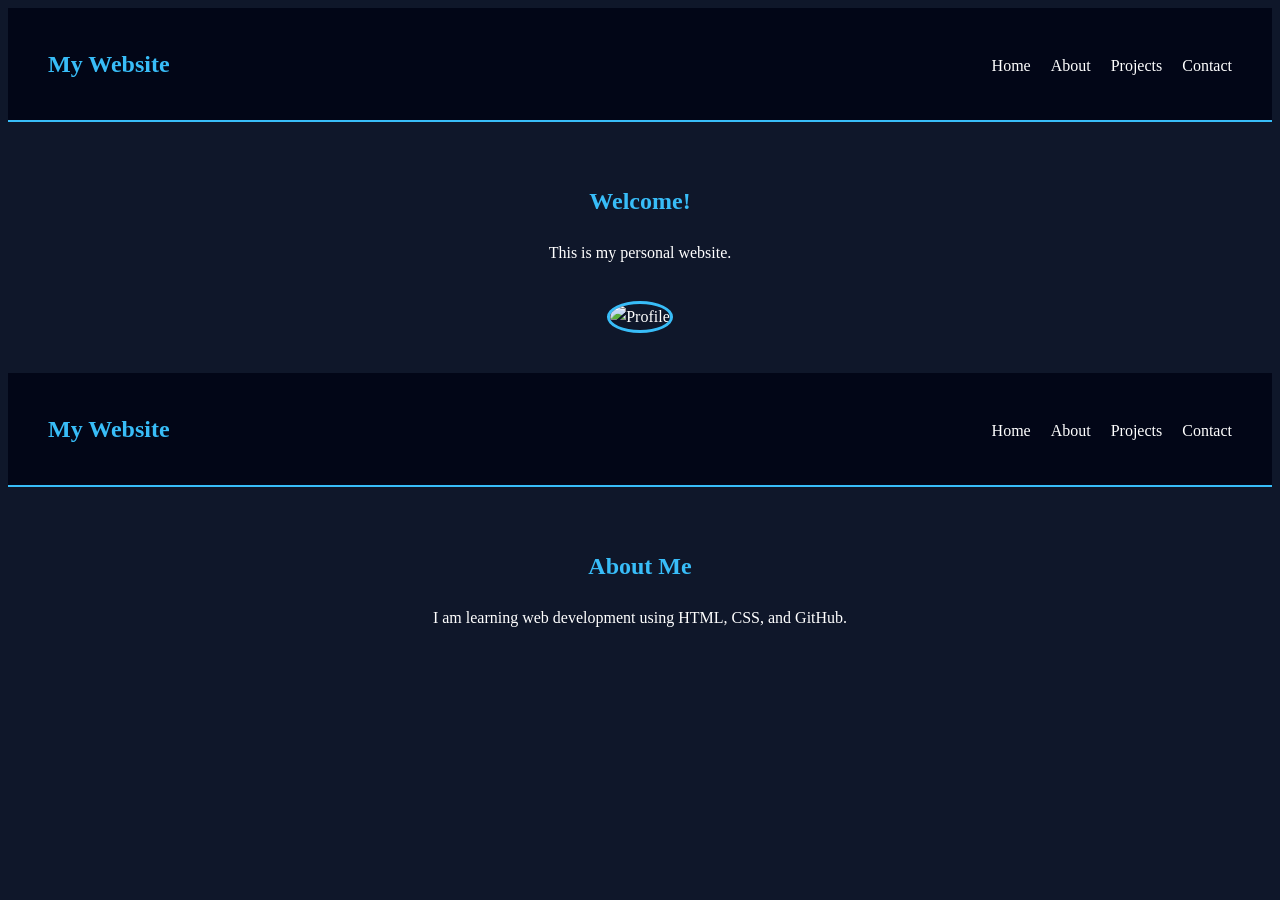
==== index.html @ ace14e40 "Add files via upload" ====
<!DOCTYPE html>
<html lang="en">
<head>
    <meta charset="UTF-8">
    <title>Home</title>
    <link rel="stylesheet" href="style.css">
</head>
<body>

<nav>
    <h1>My Website</h1>
    <ul>
        <li><a href="index.html">Home</a></li>
        <li><a href="about.html">About</a></li>
        <li><a href="projects.html">Projects</a></li>
        <li><a href="contact.html">Contact</a></li>
    </ul>
</nav>

<section>
    <h2>Welcome!</h2>
    <p>This is my personal website.</p>
    <img src="profile.jpg" alt="Profile" width="200">
</section>

</body>
</html>

<!DOCTYPE html>
<html lang="en">
<head>
    <meta charset="UTF-8">
    <title>About</title>
    <link rel="stylesheet" href="style.css">
</head>
<body>

<nav>
    <h1>My Website</h1>
    <ul>
        <li><a href="index.html">Home</a></li>
        <li><a href="about.html">About</a></li>
        <li><a href="projects.html">Projects</a></li>
        <li><a href="contact.html">Contact</a></li>
    </ul>
</nav>

<section>
    <h2>About Me</h2>
    <p>I am learning web development using HTML, CSS, and GitHub.</p>
</section>

</body>
</html>
---- style.css ----
* Reset */
* {
    margin: 0;
    padding: 0;
    box-sizing: border-box;
    font-family: Arial, sans-serif;
}

/* Body */
body {
    background: #0f172a;
    color: white;
    line-height: 1.6;
}

/* Navbar */
nav {
    display: flex;
    justify-content: space-between;
    align-items: center;
    background: #020617;
    padding: 15px 40px;
    border-bottom: 2px solid #38bdf8;
}

nav h1 {
    color: #38bdf8;
}

nav ul {
    list-style: none;
    display: flex;
}

nav ul li {
    margin-left: 20px;
}

nav ul li a {
    text-decoration: none;
    color: white;
    transition: 0.3s;
}

nav ul li a:hover {
    color: #38bdf8;
}

/* Section */
section {
    padding: 40px;
    text-align: center;
}

/* Headings */
h2 {
    margin-bottom: 20px;
    color: #38bdf8;
}

/* Image */
img {
    margin-top: 20px;
    border-radius: 50%;
    border: 3px solid #38bdf8;
}

/* Projects List */
ul {
    margin-top: 20px;
}

ul li {
    margin: 10px 0;
}

/* Form */
form {
    margin-top: 20px;
}

input, textarea {
    width: 250px;
    padding: 10px;
    margin-top: 5px;
    border: none;
    border-radius: 5px;
}

button {
    background: #38bdf8;
    color: black;
    padding: 10px 20px;
    border: none;
    border-radius: 5px;
    cursor: pointer;
    transition: 0.3s;
}

button:hover {
    background: #0ea5e9;
}

/* Responsive */
@media (max-width: 600px) {
    nav {
        flex-direction: column;
    }

    nav ul {
        flex-direction: column;
        margin-top: 10px;
    }

    nav ul li {
        margin: 10px 0;
    }
}
---- style.css ----
* Reset */
* {
    margin: 0;
    padding: 0;
    box-sizing: border-box;
    font-family: Arial, sans-serif;
}

/* Body */
body {
    background: #0f172a;
    color: white;
    line-height: 1.6;
}

/* Navbar */
nav {
    display: flex;
    justify-content: space-between;
    align-items: center;
    background: #020617;
    padding: 15px 40px;
    border-bottom: 2px solid #38bdf8;
}

nav h1 {
    color: #38bdf8;
}

nav ul {
    list-style: none;
    display: flex;
}

nav ul li {
    margin-left: 20px;
}

nav ul li a {
    text-decoration: none;
    color: white;
    transition: 0.3s;
}

nav ul li a:hover {
    color: #38bdf8;
}

/* Section */
section {
    padding: 40px;
    text-align: center;
}

/* Headings */
h2 {
    margin-bottom: 20px;
    color: #38bdf8;
}

/* Image */
img {
    margin-top: 20px;
    border-radius: 50%;
    border: 3px solid #38bdf8;
}

/* Projects List */
ul {
    margin-top: 20px;
}

ul li {
    margin: 10px 0;
}

/* Form */
form {
    margin-top: 20px;
}

input, textarea {
    width: 250px;
    padding: 10px;
    margin-top: 5px;
    border: none;
    border-radius: 5px;
}

button {
    background: #38bdf8;
    color: black;
    padding: 10px 20px;
    border: none;
    border-radius: 5px;
    cursor: pointer;
    transition: 0.3s;
}

button:hover {
    background: #0ea5e9;
}

/* Responsive */
@media (max-width: 600px) {
    nav {
        flex-direction: column;
    }

    nav ul {
        flex-direction: column;
        margin-top: 10px;
    }

    nav ul li {
        margin: 10px 0;
    }
}
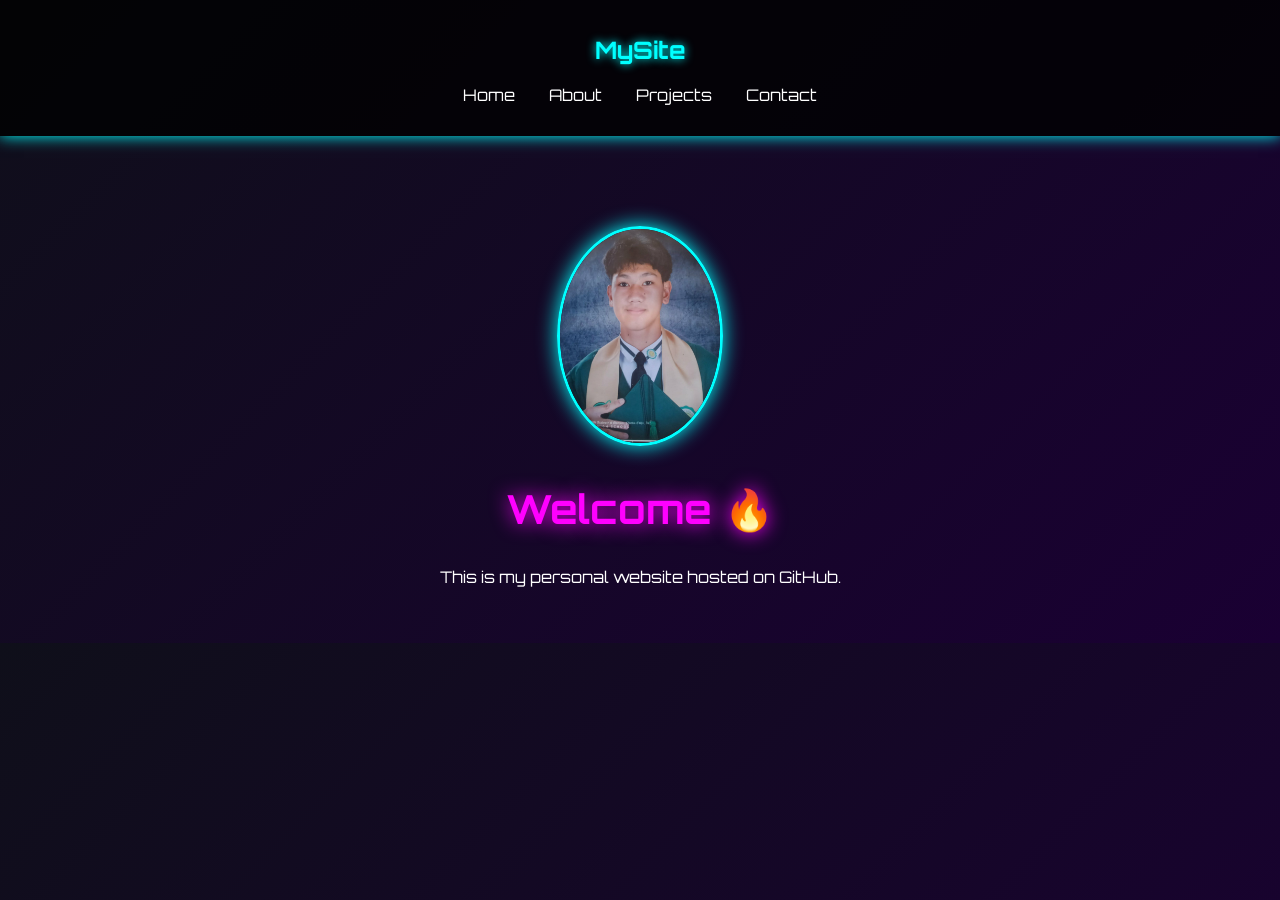
==== commit a692a260: "Add files via upload" ====
--- a/index.html
+++ b/index.html
@@ -1,14 +1,13 @@
 <!DOCTYPE html>
-<html lang="en">
+<html>
 <head>
-    <meta charset="UTF-8">
-    <title>Home</title>
+    <title>My Website</title>
     <link rel="stylesheet" href="style.css">
 </head>
 <body>
 
 <nav>
-    <h1>My Website</h1>
+    <h2>MySite</h2>
     <ul>
         <li><a href="index.html">Home</a></li>
         <li><a href="about.html">About</a></li>
@@ -17,38 +16,11 @@
     </ul>
 </nav>
 
-<section>
-    <h2>Welcome!</h2>
-    <p>This is my personal website.</p>
-    <img src="profile.jpg" alt="Profile" width="200">
+<section class="home">
+    <img src="profile.jpg" alt="Profile">
+    <h1>Welcome 🔥</h1>
+    <p>This is my personal website hosted on GitHub.</p>
 </section>
 
 </body>
-</html>
-
-<!DOCTYPE html>
-<html lang="en">
-<head>
-    <meta charset="UTF-8">
-    <title>About</title>
-    <link rel="stylesheet" href="style.css">
-</head>
-<body>
-
-<nav>
-    <h1>My Website</h1>
-    <ul>
-        <li><a href="index.html">Home</a></li>
-        <li><a href="about.html">About</a></li>
-        <li><a href="projects.html">Projects</a></li>
-        <li><a href="contact.html">Contact</a></li>
-    </ul>
-</nav>
-
-<section>
-    <h2>About Me</h2>
-    <p>I am learning web development using HTML, CSS, and GitHub.</p>
-</section>
-
-</body>
-</html>
+</html>
--- a/style.css
+++ b/style.css
@@ -1,118 +1,98 @@
-* Reset */
-* {
+@import url('https://fonts.googleapis.com/css2?family=Orbitron:wght@400;700&display=swap');
+
+body {
     margin: 0;
-    padding: 0;
-    box-sizing: border-box;
-    font-family: Arial, sans-serif;
+    font-family: 'Orbitron', sans-serif;
+    background: linear-gradient(135deg, #0f0f1a, #1a0033);
+    color: white;
+    text-align: center;
 }
 
-/* Body */
-body {
-    background: #0f172a;
-    color: white;
-    line-height: 1.6;
+/* NAVBAR */
+nav {
+    background: rgba(0, 0, 0, 0.8);
+    padding: 15px;
+    box-shadow: 0 0 15px #00ffff;
 }
 
-/* Navbar */
-nav {
-    display: flex;
-    justify-content: space-between;
-    align-items: center;
-    background: #020617;
-    padding: 15px 40px;
-    border-bottom: 2px solid #38bdf8;
-}
-
-nav h1 {
-    color: #38bdf8;
+nav h2 {
+    color: #00ffff;
+    text-shadow: 0 0 10px #00ffff;
 }
 
 nav ul {
     list-style: none;
-    display: flex;
+    padding: 0;
 }
 
 nav ul li {
-    margin-left: 20px;
+    display: inline;
+    margin: 15px;
 }
 
 nav ul li a {
+    color: #fff;
     text-decoration: none;
-    color: white;
     transition: 0.3s;
 }
 
 nav ul li a:hover {
-    color: #38bdf8;
+    color: #ff00ff;
+    text-shadow: 0 0 10px #ff00ff;
 }
 
-/* Section */
-section {
-    padding: 40px;
-    text-align: center;
+/* HOME SECTION */
+.home {
+    margin-top: 50px;
 }
 
-/* Headings */
-h2 {
-    margin-bottom: 20px;
-    color: #38bdf8;
+.home img {
+    width: 160px;
+    border-radius: 50%;
+    border: 3px solid #00ffff;
+    box-shadow: 0 0 20px #00ffff;
 }
 
-/* Image */
-img {
-    margin-top: 20px;
-    border-radius: 50%;
-    border: 3px solid #38bdf8;
+/* GLOW TEXT */
+h1 {
+    font-size: 40px;
+    color: #ff00ff;
+    text-shadow: 0 0 20px #ff00ff;
 }
 
-/* Projects List */
-ul {
-    margin-top: 20px;
-}
-
-ul li {
-    margin: 10px 0;
-}
-
-/* Form */
-form {
-    margin-top: 20px;
-}
-
-input, textarea {
-    width: 250px;
-    padding: 10px;
-    margin-top: 5px;
-    border: none;
-    border-radius: 5px;
-}
-
+/* BUTTON */
 button {
-    background: #38bdf8;
-    color: black;
     padding: 10px 20px;
-    border: none;
-    border-radius: 5px;
+    background: transparent;
+    border: 2px solid #00ffff;
+    color: #00ffff;
     cursor: pointer;
     transition: 0.3s;
 }
 
 button:hover {
-    background: #0ea5e9;
+    background: #00ffff;
+    color: black;
+    box-shadow: 0 0 20px #00ffff;
 }
 
-/* Responsive */
-@media (max-width: 600px) {
-    nav {
-        flex-direction: column;
-    }
+/* SECTION STYLE */
+section {
+    padding: 40px;
+}
 
-    nav ul {
-        flex-direction: column;
-        margin-top: 10px;
-    }
+/* CARD STYLE (for projects) */
+.card {
+    background: rgba(255, 255, 255, 0.05);
+    margin: 10px;
+    padding: 20px;
+    border-radius: 10px;
+    display: inline-block;
+    box-shadow: 0 0 10px #ff00ff;
+    transition: 0.3s;
+}
 
-    nav ul li {
-        margin: 10px 0;
-    }
+.card:hover {
+    transform: scale(1.05);
+    box-shadow: 0 0 25px #ff00ff;
 }
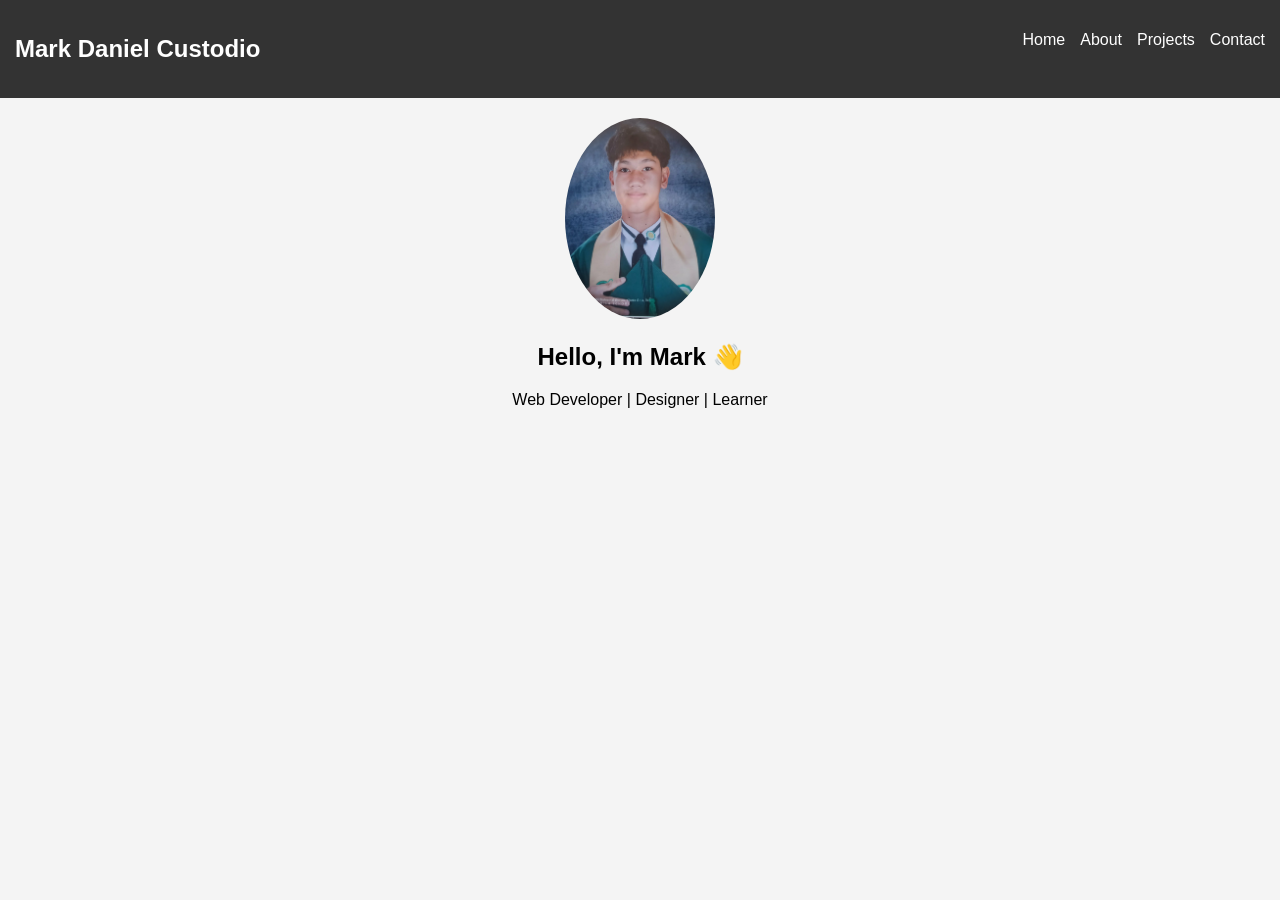
==== commit 4ac1734c: "Add files via upload" ====
--- a/index.html
+++ b/index.html
@@ -1,25 +1,25 @@
 <!DOCTYPE html>
 <html>
 <head>
-    <title>My Website</title>
-    <link rel="stylesheet" href="style.css">
+  <title>Mark Portfolio</title>
+  <link rel="stylesheet" href="style.css">
 </head>
 <body>
 
 <nav>
-    <h2>MySite</h2>
-    <ul>
-        <li><a href="index.html">Home</a></li>
-        <li><a href="about.html">About</a></li>
-        <li><a href="projects.html">Projects</a></li>
-        <li><a href="contact.html">Contact</a></li>
-    </ul>
+  <h2>Mark Daniel Custodio</h2>
+  <ul>
+    <li><a href="index.html">Home</a></li>
+    <li><a href="about.html">About</a></li>
+    <li><a href="project.html">Projects</a></li>
+    <li><a href="contact.html">Contact</a></li>
+  </ul>
 </nav>
 
-<section class="home">
-    <img src="profile.jpg" alt="Profile">
-    <h1>Welcome 🔥</h1>
-    <p>This is my personal website hosted on GitHub.</p>
+<section class="hero">
+  <img src="profile.jpg" alt="Profile">
+  <h1>Hello, I'm Mark 👋</h1>
+  <p>Web Developer | Designer | Learner</p>
 </section>
 
 </body>
--- a/style.css
+++ b/style.css
@@ -1,98 +1,38 @@
-@import url('https://fonts.googleapis.com/css2?family=Orbitron:wght@400;700&display=swap');
-
 body {
-    margin: 0;
-    font-family: 'Orbitron', sans-serif;
-    background: linear-gradient(135deg, #0f0f1a, #1a0033);
-    color: white;
-    text-align: center;
+  font-family: Arial, sans-serif;
+  margin: 0;
+  background: #f4f4f4;
+  text-align: center;
 }
 
-/* NAVBAR */
 nav {
-    background: rgba(0, 0, 0, 0.8);
-    padding: 15px;
-    box-shadow: 0 0 15px #00ffff;
-}
-
-nav h2 {
-    color: #00ffff;
-    text-shadow: 0 0 10px #00ffff;
+  background: #333;
+  color: white;
+  padding: 15px;
+  display: flex;
+  justify-content: space-between;
 }
 
 nav ul {
-    list-style: none;
-    padding: 0;
+  list-style: none;
+  display: flex;
+  gap: 15px;
 }
 
-nav ul li {
-    display: inline;
-    margin: 15px;
+nav a {
+  color: white;
+  text-decoration: none;
 }
 
-nav ul li a {
-    color: #fff;
-    text-decoration: none;
-    transition: 0.3s;
+.hero img {
+  width: 150px;
+  border-radius: 50%;
+  margin-top: 20px;
 }
 
-nav ul li a:hover {
-    color: #ff00ff;
-    text-shadow: 0 0 10px #ff00ff;
-}
-
-/* HOME SECTION */
-.home {
-    margin-top: 50px;
-}
-
-.home img {
-    width: 160px;
-    border-radius: 50%;
-    border: 3px solid #00ffff;
-    box-shadow: 0 0 20px #00ffff;
-}
-
-/* GLOW TEXT */
-h1 {
-    font-size: 40px;
-    color: #ff00ff;
-    text-shadow: 0 0 20px #ff00ff;
-}
-
-/* BUTTON */
-button {
-    padding: 10px 20px;
-    background: transparent;
-    border: 2px solid #00ffff;
-    color: #00ffff;
-    cursor: pointer;
-    transition: 0.3s;
-}
-
-button:hover {
-    background: #00ffff;
-    color: black;
-    box-shadow: 0 0 20px #00ffff;
-}
-
-/* SECTION STYLE */
-section {
-    padding: 40px;
-}
-
-/* CARD STYLE (for projects) */
 .card {
-    background: rgba(255, 255, 255, 0.05);
-    margin: 10px;
-    padding: 20px;
-    border-radius: 10px;
-    display: inline-block;
-    box-shadow: 0 0 10px #ff00ff;
-    transition: 0.3s;
-}
-
-.card:hover {
-    transform: scale(1.05);
-    box-shadow: 0 0 25px #ff00ff;
+  background: white;
+  margin: 20px;
+  padding: 20px;
+  border-radius: 10px;
 }
